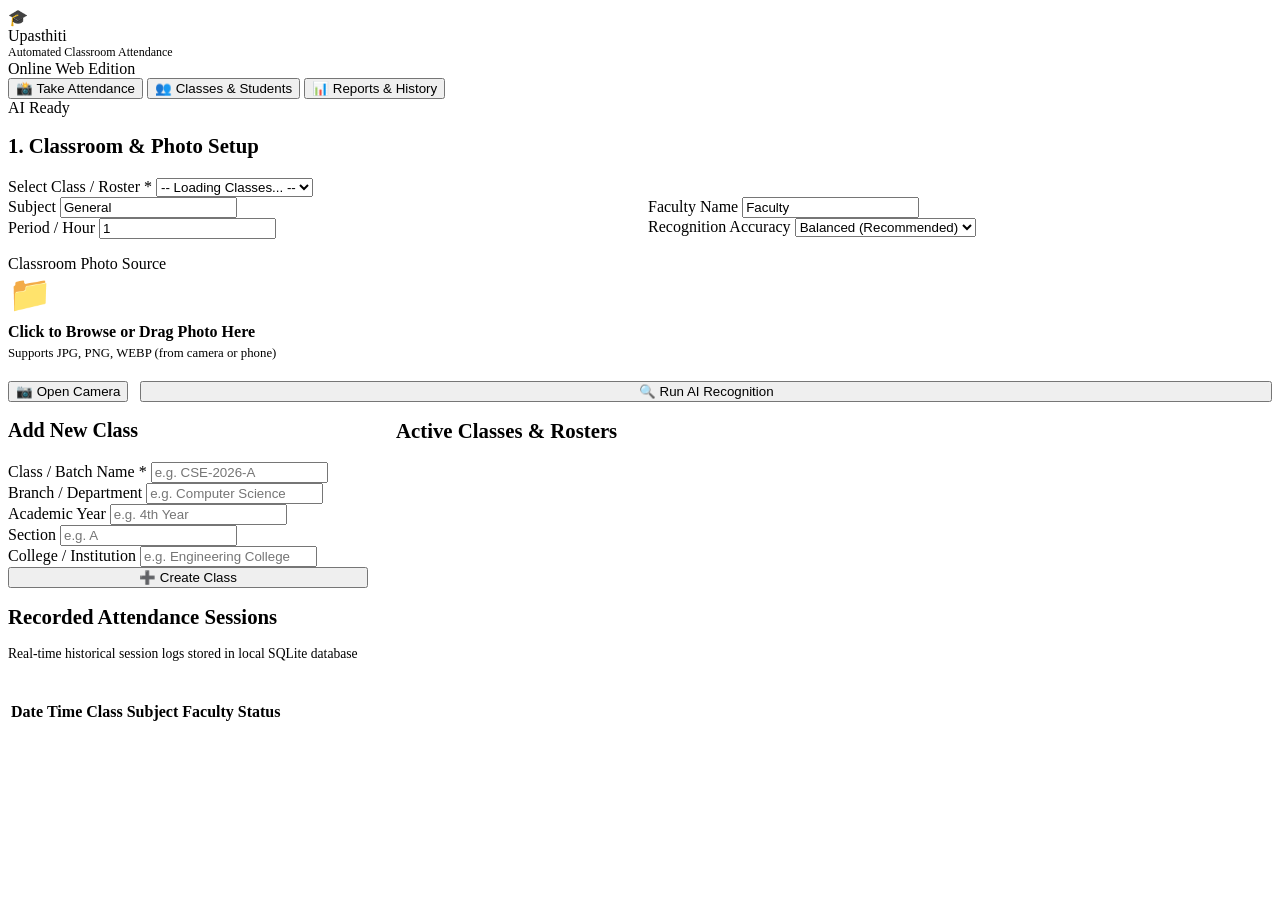
==== app/web/templates/index.html @ d6a5303c "Add web application interface and cloud deployment support" ====
<!DOCTYPE html>
<html lang="en">
<head>
  <meta charset="UTF-8">
  <meta name="viewport" content="width=device-width, initial-scale=1.0">
  <title>Upasthiti — Face Recognition Attendance System</title>
  <meta name="description" content="AI-powered automated face-recognition attendance management system for classrooms and educational institutions.">
  <link rel="stylesheet" href="/static/css/style.css">
  <link rel="icon" href="data:image/svg+xml,<svg xmlns='http://www.w3.org/2000/svg' viewBox='0 0 100 100'><text y='.9em' font-size='90'>🎓</text></svg>">
</head>
<body>

  <!-- Top Navigation Header -->
  <header class="app-header">
    <div class="brand">
      <div class="brand-icon">🎓</div>
      <div>
        <div class="brand-title">Upasthiti</div>
        <div style="font-size: 0.75rem; color: var(--text-dim);">Automated Classroom Attendance</div>
      </div>
      <span class="brand-tag">Online Web Edition</span>
    </div>

    <!-- Navigation Tabs -->
    <nav class="nav-tabs" aria-label="Main Navigation">
      <button class="nav-tab-btn active" data-tab="tab-attendance" id="nav-btn-attendance">
        📸 Take Attendance
      </button>
      <button class="nav-tab-btn" data-tab="tab-classes" id="nav-btn-classes">
        👥 Classes & Students
      </button>
      <button class="nav-tab-btn" data-tab="tab-reports" id="nav-btn-reports">
        📊 Reports & History
      </button>
    </nav>

    <!-- System Status Indicator -->
    <div class="status-pill" id="system-status-indicator">
      <span class="status-dot"></span>
      <span id="system-status-text">AI Ready</span>
    </div>
  </header>

  <!-- Main Content Wrapper -->
  <main class="main-wrapper">

    <!-- ================= 1. TAKE ATTENDANCE SECTION ================= -->
    <section class="tab-section active" id="tab-attendance">
      <div class="grid-cols-2">
        
        <!-- Left Column: Session Configuration & Capture -->
        <div class="glass-card">
          <h2 style="font-size: 1.3rem; margin-bottom: 1.25rem; font-weight: 700;">1. Classroom & Photo Setup</h2>
          
          <div class="form-group">
            <label class="form-label" for="class-select">Select Class / Roster *</label>
            <select class="form-select" id="class-select">
              <option value="">-- Loading Classes... --</option>
            </select>
          </div>

          <div style="display: grid; grid-template-columns: 1fr 1fr; gap: 1rem;">
            <div class="form-group">
              <label class="form-label" for="session-subject">Subject</label>
              <input type="text" class="form-control" id="session-subject" placeholder="e.g. Machine Learning" value="General">
            </div>
            <div class="form-group">
              <label class="form-label" for="session-faculty">Faculty Name</label>
              <input type="text" class="form-control" id="session-faculty" placeholder="e.g. Prof. Rao" value="Faculty">
            </div>
          </div>

          <div style="display: grid; grid-template-columns: 1fr 1fr; gap: 1rem;">
            <div class="form-group">
              <label class="form-label" for="session-period">Period / Hour</label>
              <input type="text" class="form-control" id="session-period" value="1">
            </div>
            <div class="form-group">
              <label class="form-label" for="accuracy-mode">Recognition Accuracy</label>
              <select class="form-select" id="accuracy-mode">
                <option value="balanced" selected>Balanced (Recommended)</option>
                <option value="strict">Strict (High Confidence)</option>
                <option value="fast">Fast (Large Classrooms)</option>
              </select>
            </div>
          </div>

          <!-- Camera / Photo Upload Zone -->
          <div class="form-group" style="margin-top: 1rem;">
            <label class="form-label">Classroom Photo Source</label>
            <div class="capture-box" id="drop-zone" onclick="document.getElementById('photo-file-input').click()">
              <input type="file" id="photo-file-input" accept="image/*" style="display: none;">
              
              <div id="upload-placeholder">
                <div style="font-size: 2.2rem; margin-bottom: 0.5rem;">📁</div>
                <div style="font-weight: 600; color: var(--text-main);">Click to Browse or Drag Photo Here</div>
                <div style="font-size: 0.8rem; color: var(--text-dim); margin-top: 0.3rem;">Supports JPG, PNG, WEBP (from camera or phone)</div>
              </div>

              <!-- Live Webcam Stream View -->
              <video id="webcam-video" autoplay playsinline class="preview-media" style="display: none;"></video>
              <!-- Selected/Snapped Preview -->
              <img id="preview-image" class="preview-media" alt="Classroom Preview" style="display: none;">
              <canvas id="capture-canvas" style="display: none;"></canvas>
            </div>
          </div>

          <!-- Action Buttons -->
          <div style="display: flex; gap: 0.75rem; margin-top: 1.25rem;">
            <button type="button" class="btn btn-outline" id="start-camera-btn">
              📷 Open Camera
            </button>
            <button type="button" class="btn btn-outline" id="snap-btn" style="display: none;">
              ⚡ Snap Photo
            </button>
            <button type="button" class="btn btn-primary" id="process-btn" style="flex: 1;">
              <span class="spinner" id="process-spinner" style="display: none;"></span>
              <span>🔍 Run AI Recognition</span>
            </button>
          </div>
        </div>

        <!-- Right Column: Recognition Preview & Review List -->
        <div class="glass-card" id="results-container" style="display: none;">
          <div class="results-header">
            <div>
              <h2 style="font-size: 1.25rem; font-weight: 700;">2. Attendance Results</h2>
              <p style="font-size: 0.85rem; color: var(--text-dim);">Verify detected faces and click status to toggle</p>
            </div>
            <div style="display: flex; gap: 0.5rem;">
              <span class="stat-badge badge-present">Present: <strong id="stat-present">0</strong></span>
              <span class="stat-badge badge-absent">Absent: <strong id="stat-absent">0</strong></span>
            </div>
          </div>

          <!-- Annotated Image with Bounding Boxes -->
          <div style="margin-bottom: 1.5rem; text-align: center;">
            <img id="boxed-result-image" class="preview-media" alt="Detected Faces" style="border: 1px solid var(--card-border);">
            <div style="font-size: 0.8rem; color: var(--text-dim); margin-top: 0.4rem;">
              Detected <span id="stat-detected" style="color: var(--primary); font-weight: bold;">0</span> faces in group photo
            </div>
          </div>

          <!-- Attendance Decision Roster -->
          <div style="max-height: 280px; overflow-y: auto; margin-bottom: 1.5rem;">
            <table class="attendance-table">
              <thead>
                <tr>
                  <th>Roll / Code</th>
                  <th>Student Name</th>
                  <th>Decision</th>
                  <th>Confidence</th>
                </tr>
              </thead>
              <tbody id="attendance-table-body">
                <!-- Dynamically populated -->
              </tbody>
            </table>
          </div>

          <!-- Save to Database Button -->
          <button type="button" class="btn btn-success" id="save-session-btn" style="width: 100%;">
            💾 Confirm & Save to Database
          </button>
        </div>

      </div>
    </section>

    <!-- ================= 2. CLASSES & STUDENTS SECTION ================= -->
    <section class="tab-section" id="tab-classes">
      <div style="display: grid; grid-template-columns: 360px 1fr; gap: 1.75rem;">
        
        <!-- Add Class Form -->
        <div class="glass-card">
          <h2 style="font-size: 1.25rem; margin-bottom: 1.25rem; font-weight: 700;">Add New Class</h2>
          <form id="create-class-form">
            <div class="form-group">
              <label class="form-label" for="new-class-name">Class / Batch Name *</label>
              <input type="text" class="form-control" id="new-class-name" required placeholder="e.g. CSE-2026-A">
            </div>
            <div class="form-group">
              <label class="form-label" for="new-class-branch">Branch / Department</label>
              <input type="text" class="form-control" id="new-class-branch" placeholder="e.g. Computer Science">
            </div>
            <div class="form-group">
              <label class="form-label" for="new-class-year">Academic Year</label>
              <input type="text" class="form-control" id="new-class-year" placeholder="e.g. 4th Year">
            </div>
            <div class="form-group">
              <label class="form-label" for="new-class-section">Section</label>
              <input type="text" class="form-control" id="new-class-section" placeholder="e.g. A">
            </div>
            <div class="form-group">
              <label class="form-label" for="new-class-college">College / Institution</label>
              <input type="text" class="form-control" id="new-class-college" placeholder="e.g. Engineering College">
            </div>
            <button type="submit" class="btn btn-primary" style="width: 100%;">
              ➕ Create Class
            </button>
          </form>
        </div>

        <!-- Class Cards Grid -->
        <div>
          <div style="display: flex; justify-content: space-between; align-items: center; margin-bottom: 1.25rem;">
            <h2 style="font-size: 1.3rem; font-weight: 700;">Active Classes & Rosters</h2>
          </div>
          <div class="grid-cols-2" id="classes-list">
            <!-- Dynamically populated -->
          </div>
        </div>

      </div>

      <!-- Class Roster Modal -->
      <div id="roster-modal" style="display: none; position: fixed; inset: 0; background: rgba(0,0,0,0.8); z-index: 200; backdrop-filter: blur(8px); padding: 2rem;">
        <div class="glass-card" style="max-width: 800px; margin: 2rem auto; max-height: 85vh; overflow-y: auto;">
          <div style="display: flex; justify-content: space-between; align-items: center; margin-bottom: 1.5rem;">
            <div>
              <h2 style="font-size: 1.3rem; font-weight: 700;" id="roster-class-name">Class Roster</h2>
              <span style="font-size: 0.85rem; color: var(--text-dim);">Manage students and upload enrollment face photos</span>
            </div>
            <button class="btn btn-outline" id="close-roster-modal" style="padding: 0.4rem 0.8rem;">✕ Close</button>
          </div>

          <!-- Add Student Inline Form -->
          <form id="add-student-form" style="display: grid; grid-template-columns: 140px 1fr auto; gap: 0.75rem; margin-bottom: 1.5rem; background: rgba(15,23,42,0.6); padding: 1rem; border-radius: var(--radius-md);">
            <input type="hidden" id="roster-class-id">
            <input type="text" class="form-control" id="new-student-code" placeholder="Roll No (e.g. 101)" required>
            <input type="text" class="form-control" id="new-student-name" placeholder="Full Student Name" required>
            <button type="submit" class="btn btn-primary" style="white-space: nowrap;">➕ Add Student</button>
          </form>

          <!-- Student Roster Table -->
          <table class="attendance-table">
            <thead>
              <tr>
                <th>Code</th>
                <th>Name</th>
                <th>Enrolled Faces</th>
                <th>Action</th>
              </tr>
            </thead>
            <tbody id="roster-table-body">
              <!-- Dynamically populated -->
            </tbody>
          </table>
        </div>
      </div>
    </section>

    <!-- ================= 3. REPORTS & HISTORY SECTION ================= -->
    <section class="tab-section" id="tab-reports">
      <div class="glass-card">
        <div style="display: flex; justify-content: space-between; align-items: center; margin-bottom: 1.5rem;">
          <div>
            <h2 style="font-size: 1.3rem; font-weight: 700;">Recorded Attendance Sessions</h2>
            <p style="font-size: 0.85rem; color: var(--text-dim);">Real-time historical session logs stored in local SQLite database</p>
          </div>
        </div>

        <table class="attendance-table">
          <thead>
            <tr>
              <th>Date</th>
              <th>Time</th>
              <th>Class</th>
              <th>Subject</th>
              <th>Faculty</th>
              <th>Status</th>
            </tr>
          </thead>
          <tbody id="reports-table-body">
            <!-- Dynamically populated -->
          </tbody>
        </table>
      </div>
    </section>

  </main>

  <script src="/static/js/app.js"></script>
</body>
</html>
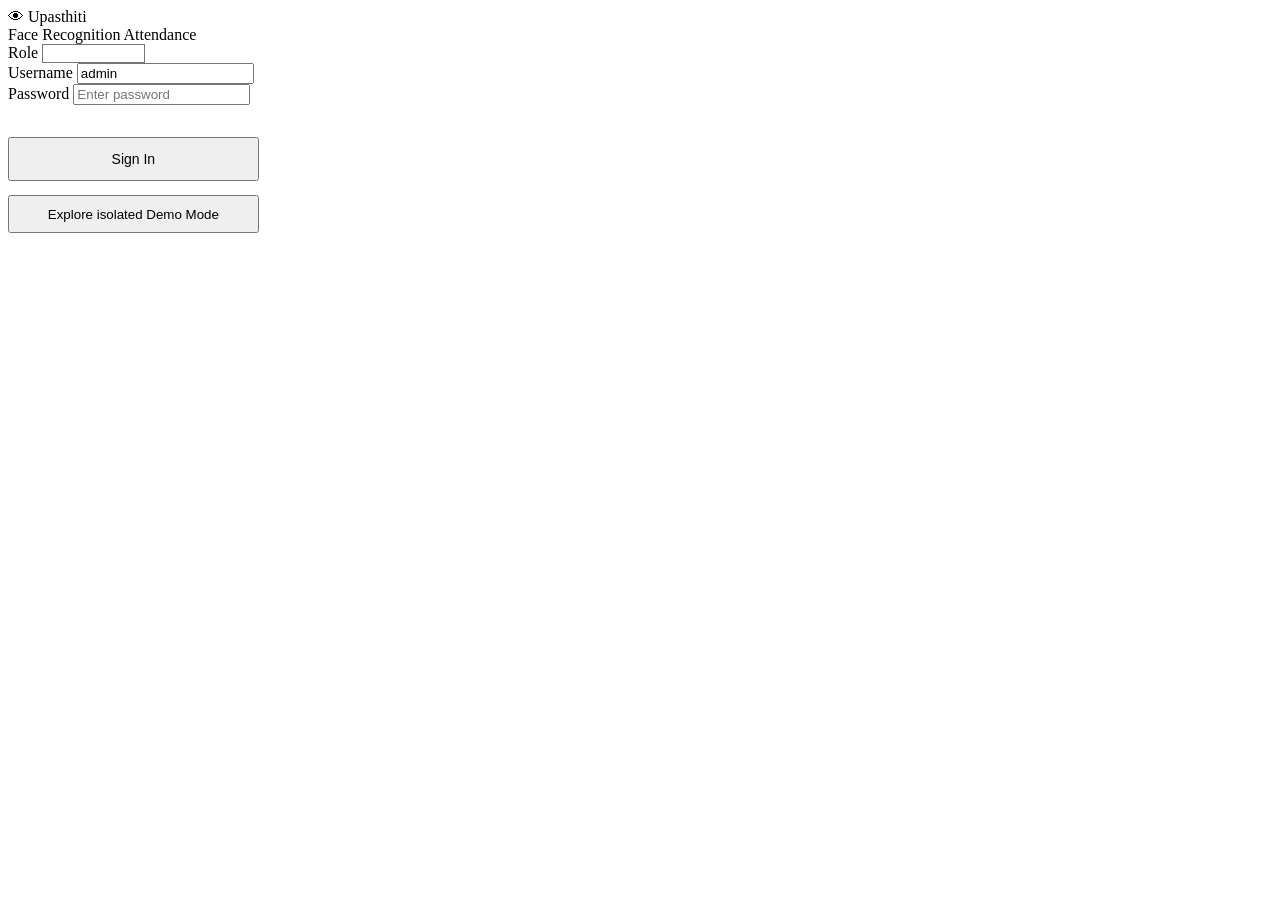
==== commit bbf668ca: "Deliver faithful desktop web parity role isolation and deployment support" ====
--- a/app/web/templates/index.html
+++ b/app/web/templates/index.html
@@ -3,282 +3,856 @@
 <head>
   <meta charset="UTF-8">
   <meta name="viewport" content="width=device-width, initial-scale=1.0">
-  <title>Upasthiti — Face Recognition Attendance System</title>
-  <meta name="description" content="AI-powered automated face-recognition attendance management system for classrooms and educational institutions.">
+  <title>Upasthiti — Face Recognition Attendance</title>
+  <meta name="description" content="Faithful browser edition of Upasthiti automated face-recognition attendance system for classrooms and institutions.">
+  <link rel="icon" href="data:image/svg+xml,<svg xmlns='http://www.w3.org/2000/svg' viewBox='0 0 100 100'><text y='.9em' font-size='90'>🎓</text></svg>">
   <link rel="stylesheet" href="/static/css/style.css">
-  <link rel="icon" href="data:image/svg+xml,<svg xmlns='http://www.w3.org/2000/svg' viewBox='0 0 100 100'><text y='.9em' font-size='90'>🎓</text></svg>">
 </head>
 <body>
 
-  <!-- Top Navigation Header -->
-  <header class="app-header">
-    <div class="brand">
-      <div class="brand-icon">🎓</div>
-      <div>
-        <div class="brand-title">Upasthiti</div>
-        <div style="font-size: 0.75rem; color: var(--text-dim);">Automated Classroom Attendance</div>
-      </div>
-      <span class="brand-tag">Online Web Edition</span>
+  <!-- ================= 1. LOGIN SCREEN ================= -->
+  <div id="login-container" class="login-wrap" style="display: flex;">
+    <div class="login-card">
+      <div class="login-title">👁 Upasthiti</div>
+      <div class="login-sub">Face Recognition Attendance</div>
+
+      <div class="form-group" style="text-align: left;">
+        <label class="form-label" for="login-role">Role</label>
+        <select id="login-role" class="form-control" style="background-color: var(--blue); color: white; font-weight: 600;">
+          <option value="Admin">Admin</option>
+          <option value="Faculty">Faculty</option>
+          <option value="Student">Student</option>
+          <option value="Maintenance">Maintenance</option>
+        </select>
+      </div>
+
+      <!-- Staff Inputs -->
+      <div id="login-staff-fields">
+        <div class="form-group" style="text-align: left;">
+          <label class="form-label" for="login-user">Username</label>
+          <input type="text" id="login-user" class="form-control" value="admin">
+        </div>
+        <div class="form-group" style="text-align: left;">
+          <label class="form-label" for="login-pw">Password</label>
+          <input type="password" id="login-pw" class="form-control" placeholder="Enter password">
+        </div>
+      </div>
+
+      <!-- Student Inputs -->
+      <div id="login-student-fields" style="display: none;">
+        <div class="form-group" style="text-align: left;">
+          <label class="form-label" for="login-student-name">Student Full Name</label>
+          <input type="text" id="login-student-name" class="form-control" placeholder="e.g. John Doe">
+        </div>
+        <div class="form-group" style="text-align: left;">
+          <label class="form-label" for="login-student-code">Student ID</label>
+          <input type="text" id="login-student-code" class="form-control" placeholder="e.g. 3106_01">
+        </div>
+        <div class="form-group" style="text-align: left;">
+          <label class="form-label" for="login-student-pw">Password (first login: Student ID)</label>
+          <input type="password" id="login-student-pw" class="form-control" placeholder="Enter password">
+        </div>
+      </div>
+
+      <div id="login-error-msg" style="color: var(--red); font-size: 12px; font-weight: 600; min-height: 20px; margin-bottom: 12px;"></div>
+
+      <button id="btn-do-login" class="btn btn-primary" style="width: 100%; height: 44px; font-size: 14px; margin-bottom: 14px;">
+        Sign In
+      </button>
+
+      <button id="btn-enter-demo" class="btn btn-secondary" style="width: 100%; height: 38px;">
+        Explore isolated Demo Mode
+      </button>
     </div>
-
-    <!-- Navigation Tabs -->
-    <nav class="nav-tabs" aria-label="Main Navigation">
-      <button class="nav-tab-btn active" data-tab="tab-attendance" id="nav-btn-attendance">
-        📸 Take Attendance
-      </button>
-      <button class="nav-tab-btn" data-tab="tab-classes" id="nav-btn-classes">
-        👥 Classes & Students
-      </button>
-      <button class="nav-tab-btn" data-tab="tab-reports" id="nav-btn-reports">
-        📊 Reports & History
-      </button>
-    </nav>
-
-    <!-- System Status Indicator -->
-    <div class="status-pill" id="system-status-indicator">
-      <span class="status-dot"></span>
-      <span id="system-status-text">AI Ready</span>
+  </div>
+
+
+  <!-- ================= 2. MAIN APPLICATION SHELL ================= -->
+  <div id="app-shell" class="app-container" style="display: none;">
+
+    <!-- Left Sidebar Navigation -->
+    <aside class="app-sidebar" id="sidebar">
+      <div class="sidebar-header">
+        <div class="sidebar-logo">👁 Upasthiti</div>
+        <div class="sidebar-tagline">AI-Powered Attendance</div>
+      </div>
+
+      <!-- Staff Navigation Items -->
+      <nav class="sidebar-nav" id="staff-nav-list">
+        <button class="nav-item active" data-page="home"><span class="nav-icon">🏠</span> Home</button>
+        <button class="nav-item" data-page="enroll"><span class="nav-icon">🧑‍🎓</span> Enroll</button>
+        <button class="nav-item" data-page="photos"><span class="nav-icon">📷</span> Group Photos</button>
+        <button class="nav-item" data-page="attendance"><span class="nav-icon">✅</span> Attendance</button>
+        <button class="nav-item" data-page="reports"><span class="nav-icon">📊</span> Reports</button>
+        <button class="nav-item" data-page="email_center"><span class="nav-icon">✉️</span> Email Center</button>
+        <button class="nav-item" data-page="recovery"><span class="nav-icon">🔄</span> Recovery</button>
+        <button class="nav-item" data-page="reviews"><span class="nav-icon">📋</span> Review Requests</button>
+        <button class="nav-item admin-only" data-page="settings"><span class="nav-icon">⚙️</span> Settings</button>
+        <button class="nav-item admin-only" data-page="models"><span class="nav-icon">🧠</span> Models & Licences</button>
+        <button class="nav-item" data-page="help"><span class="nav-icon">❓</span> Help</button>
+      </nav>
+
+      <!-- Student Dedicated Navigation Items -->
+      <nav class="sidebar-nav" id="student-nav-list" style="display: none;">
+        <button class="nav-item active" data-page="student-portal"><span class="nav-icon">🎓</span> Student Portal</button>
+        <button class="nav-item" data-page="student-history"><span class="nav-icon">📊</span> My Attendance</button>
+        <button class="nav-item" data-page="student-reviews"><span class="nav-icon">📋</span> My Requests</button>
+        <button class="nav-item" data-page="student-chat"><span class="nav-icon">💬</span> Assistant</button>
+      </nav>
+
+      <!-- Sidebar Footer -->
+      <div class="sidebar-footer">
+        <div id="demo-indicator" style="display: none;">
+          <button id="btn-exit-demo" class="btn btn-danger-lt" style="width: 100%; font-size: 11px;">
+            Exit Demo Mode
+          </button>
+        </div>
+
+        <div style="display: flex; flex-direction: column; gap: 4px;">
+          <span style="font-size: 11px; color: #90CAF9; font-weight: 500;">Language</span>
+          <select id="lang-select" class="lang-selector">
+            <option value="en" selected>English</option>
+            <option value="kn">ಕನ್ನಡ (Kannada)</option>
+            <option value="hi">हिन्दी (Hindi)</option>
+          </select>
+        </div>
+
+        <div class="user-badge">
+          <span id="user-display-badge" class="user-role-text">👤 admin (admin)</span>
+          <button id="btn-do-logout" class="logout-link">Logout</button>
+        </div>
+      </div>
+    </aside>
+
+    <!-- Right Main Workspace -->
+    <div class="app-main">
+
+      <!-- Top Action Bar -->
+      <header class="app-topbar">
+        <div class="topbar-left">
+          <button id="mobile-toggle-btn" class="mobile-menu-btn">☰</button>
+          <h1 id="current-page-title" class="page-title">Home</h1>
+        </div>
+
+        <div class="topbar-right">
+          <!-- Class Selector -->
+          <div id="class-selector-wrapper" class="class-select-group">
+            <label class="class-select-label" for="active-class-select">Class:</label>
+            <select id="active-class-select" class="class-dropdown">
+              <option value="">(No assigned classes)</option>
+            </select>
+          </div>
+
+          <!-- New Class Button (Admin only) -->
+          <button id="btn-open-new-class-modal" class="btn-new-class admin-only">+ New Class</button>
+        </div>
+      </header>
+
+      <!-- Scrollable Main View Area -->
+      <main class="app-content">
+
+        <!-- ================= PAGE: HOME ================= -->
+        <section id="view-home" class="page-view">
+          <!-- Onboarding Checklist -->
+          <div id="onboarding-card" class="card" style="display: none;">
+            <div style="display: flex; justify-content: space-between; align-items: center; margin-bottom: 8px;">
+              <h2 class="card-title" style="margin-bottom: 0;">Getting Started</h2>
+              <button id="btn-dismiss-onboarding" class="btn btn-secondary btn-sm">Hide</button>
+            </div>
+            <div style="font-size: 13px; line-height: 1.8;">
+              <div><span id="step-admin-icon" style="color: var(--green);">✔</span> Admin password configured</div>
+              <div><span id="step-class-icon" style="color: var(--grey);">☐</span> Create your first class roster</div>
+              <div><span id="step-enroll-icon" style="color: var(--grey);">☐</span> Enroll student facial photos</div>
+              <div><span id="step-attend-icon" style="color: var(--grey);">☐</span> Run and save your first attendance session</div>
+            </div>
+          </div>
+
+          <!-- Stat Cards -->
+          <div class="grid-4" style="margin-bottom: 16px;">
+            <div class="stat-box">
+              <div class="stat-val" id="stat-students" style="color: var(--blue);">0</div>
+              <div class="stat-label">Students in class</div>
+            </div>
+            <div class="stat-box">
+              <div class="stat-val" id="stat-sessions-today" style="color: var(--blue);">0</div>
+              <div class="stat-label">Sessions today</div>
+            </div>
+            <div class="stat-box">
+              <div class="stat-val" id="stat-today-pct" style="color: var(--green);">-</div>
+              <div class="stat-label">Today's attendance</div>
+            </div>
+            <div class="stat-box">
+              <div class="stat-val" id="stat-low-count" style="color: var(--green);">0</div>
+              <div class="stat-label">Below 75% this month</div>
+            </div>
+          </div>
+
+          <!-- Quick Actions Grid -->
+          <div class="grid-3" style="margin-bottom: 16px;">
+            <button class="btn btn-secondary" onclick="navigatePage('attendance')" style="height: 48px; background: white; border: 1px solid var(--border);">
+              ✅ Take Attendance
+            </button>
+            <button class="btn btn-secondary" onclick="navigatePage('photos')" style="height: 48px; background: white; border: 1px solid var(--border);">
+              📷 Add Group Photos
+            </button>
+            <button class="btn btn-secondary" id="btn-quick-phone" style="height: 48px; background: white; border: 1px solid var(--border);">
+              📱 Upload from Phone
+            </button>
+            <button class="btn btn-secondary" onclick="navigatePage('enroll')" style="height: 48px; background: white; border: 1px solid var(--border);">
+              🧑‍🎓 Enroll Student
+            </button>
+            <button class="btn btn-secondary" onclick="navigatePage('enroll')" style="height: 48px; background: white; border: 1px solid var(--border);">
+              👥 Manage Students
+            </button>
+            <button class="btn btn-secondary" onclick="navigatePage('reports')" style="height: 48px; background: white; border: 1px solid var(--border);">
+              📊 View Reports
+            </button>
+          </div>
+
+          <!-- Today's Classes & Recent Sessions -->
+          <div class="grid-2">
+            <div class="card">
+              <h2 class="card-title">Today's Classes</h2>
+              <div id="home-today-sessions-list">
+                <div style="color: var(--grey); font-size: 13px;">No attendance recorded today for this class.</div>
+              </div>
+            </div>
+            <div class="card">
+              <h2 class="card-title">Attendance Alerts</h2>
+              <div id="home-alerts-list">
+                <div style="color: var(--green); font-size: 13px;">All students meet or exceed attendance targets!</div>
+              </div>
+            </div>
+          </div>
+        </section>
+
+
+        <!-- ================= PAGE: ENROLL ================= -->
+        <section id="view-enroll" class="page-view" style="display: none;">
+          <div class="grid-2">
+            <!-- Left: Add Student Form -->
+            <div class="card">
+              <h2 class="card-title">Add & Enroll Student</h2>
+              <div class="form-group">
+                <label class="form-label" for="enroll-code">Student ID / Roll No *</label>
+                <input type="text" id="enroll-code" class="form-control" placeholder="e.g. 3106_2023_01">
+              </div>
+              <div class="form-group">
+                <label class="form-label" for="enroll-name">Student Full Name *</label>
+                <input type="text" id="enroll-name" class="form-control" placeholder="e.g. Anand Kumar">
+              </div>
+              <div class="form-group">
+                <label class="form-label" for="enroll-email">Student Email (Optional)</label>
+                <input type="email" id="enroll-email" class="form-control" placeholder="anand@example.com (can be skipped)">
+              </div>
+
+              <!-- Photo Capture / Upload -->
+              <div class="form-group">
+                <label class="form-label">Frontal Enrollment Photo</label>
+                <div style="display: flex; gap: 8px; margin-bottom: 10px;">
+                  <button id="btn-enroll-browse" class="btn btn-secondary btn-sm">📁 Choose Photo</button>
+                  <button id="btn-enroll-camera" class="btn btn-secondary btn-sm">📷 Use Camera</button>
+                  <input type="file" id="enroll-file-input" accept="image/*" style="display: none;">
+                </div>
+
+                <div id="enroll-preview-box" style="border: 2px dashed var(--border); border-radius: var(--radius-md); padding: 12px; text-align: center; min-height: 180px; display: flex; flex-direction: column; align-items: center; justify-content: center; background: #FBFDFE;">
+                  <img id="enroll-preview-img" style="max-height: 160px; max-width: 100%; border-radius: var(--radius-sm); display: none;">
+                  <video id="enroll-webcam-video" style="max-height: 160px; max-width: 100%; border-radius: var(--radius-sm); display: none;" autoplay playsinline></video>
+                  <button id="btn-enroll-snap" class="btn btn-success btn-sm" style="display: none; margin-top: 8px;">Capture Photo</button>
+                  <div id="enroll-preview-hint" style="color: var(--grey); font-size: 12px;">No photo selected. Please choose a clear frontal image.</div>
+                </div>
+              </div>
+
+              <div id="enroll-status-msg" style="font-size: 12px; font-weight: 600; min-height: 20px; margin-bottom: 10px;"></div>
+
+              <button id="btn-save-student" class="btn btn-success" style="width: 100%; height: 42px;">
+                Save Enrolled Student
+              </button>
+            </div>
+
+            <!-- Right: Manage Enrolled Students -->
+            <div class="card">
+              <div style="display: flex; justify-content: space-between; align-items: center; margin-bottom: 12px;">
+                <h2 class="card-title" style="margin-bottom: 0;">Enrolled Students</h2>
+                <button id="btn-open-rebuild-gallery" class="btn btn-secondary btn-sm">Rebuild Gallery</button>
+              </div>
+              <div class="table-wrapper" style="max-height: 480px;">
+                <table class="data-table">
+                  <thead>
+                    <tr>
+                      <th>Student ID</th>
+                      <th>Name</th>
+                      <th>Faces</th>
+                      <th>Actions</th>
+                    </tr>
+                  </thead>
+                  <tbody id="enrolled-students-tbody">
+                    <tr><td colspan="4" style="text-align: center; color: var(--grey);">Loading enrolled students...</td></tr>
+                  </tbody>
+                </table>
+              </div>
+            </div>
+          </div>
+        </section>
+
+
+        <!-- ================= PAGE: GROUP PHOTOS ================= -->
+        <section id="view-photos" class="page-view" style="display: none;">
+          <div class="card">
+            <div style="display: flex; justify-content: space-between; align-items: center; flex-wrap: wrap; gap: 10px;">
+              <div style="display: flex; gap: 8px; align-items: center;">
+                <button id="btn-group-browse" class="btn btn-primary">🖼 Browse Photos</button>
+                <input type="file" id="group-file-input" accept="image/*" multiple style="display: none;">
+                <button id="btn-group-phone" class="btn btn-secondary">📱 Upload from Phone</button>
+                <button id="btn-group-camera" class="btn btn-secondary">📷 Webcam</button>
+                <label style="display: flex; align-items: center; gap: 6px; font-size: 13px; color: var(--text); cursor: pointer; margin-left: 10px;">
+                  <input type="checkbox" id="check-auto-enhance" checked> Auto-enhance lighting
+                </label>
+              </div>
+              <button id="btn-clear-staged" class="btn btn-danger-lt btn-sm">Clear All</button>
+            </div>
+          </div>
+
+          <!-- Staged Photos Grid -->
+          <div class="card" style="min-height: 300px;">
+            <div style="display: flex; justify-content: space-between; align-items: center;">
+              <h2 class="card-title" style="margin-bottom: 0;">Staged Classroom Photos</h2>
+              <span id="staged-count-badge" class="badge badge-neutral">0 photos ready</span>
+            </div>
+
+            <div id="staged-photos-container" class="staged-grid">
+              <div style="grid-column: 1 / -1; text-align: center; color: var(--grey); padding: 40px 0;">
+                No group photos staged yet. Add photos from your computer or scan with phone.
+              </div>
+            </div>
+
+            <div style="margin-top: 24px; display: flex; justify-content: flex-end;">
+              <button class="btn btn-success btn-lg" onclick="navigatePage('attendance')">
+                Continue to Attendance ▶
+              </button>
+            </div>
+          </div>
+        </section>
+
+
+        <!-- ================= PAGE: ATTENDANCE ================= -->
+        <section id="view-attendance" class="page-view" style="display: none;">
+          <div class="grid-2">
+            <!-- Left: Session Details Card -->
+            <div class="card" style="align-self: start;">
+              <h2 class="card-title">Session Details</h2>
+
+              <div style="display: grid; grid-template-columns: 1fr 1fr; gap: 10px;">
+                <div class="form-group">
+                  <label class="form-label" for="session-date">Date</label>
+                  <input type="date" id="session-date" class="form-control">
+                </div>
+                <div class="form-group">
+                  <label class="form-label" for="session-time">Time</label>
+                  <input type="time" id="session-time" class="form-control">
+                </div>
+              </div>
+
+              <div class="form-group">
+                <label class="form-label" for="session-subject">Subject</label>
+                <input type="text" id="session-subject" class="form-control" placeholder="e.g. Data Structures">
+              </div>
+
+              <div style="display: grid; grid-template-columns: 1fr 1fr; gap: 10px;">
+                <div class="form-group">
+                  <label class="form-label" for="session-faculty">Faculty</label>
+                  <input type="text" id="session-faculty" class="form-control" value="Faculty">
+                </div>
+                <div class="form-group">
+                  <label class="form-label" for="session-period">Period / Hour</label>
+                  <input type="text" id="session-period" class="form-control" value="1">
+                </div>
+              </div>
+
+              <div class="form-group">
+                <label class="form-label" for="session-accuracy-mode">Recognition Accuracy</label>
+                <select id="session-accuracy-mode" class="form-control" style="background: var(--blue); color: white; font-weight: 600;">
+                  <option value="balanced" selected>Balanced</option>
+                  <option value="max">Maximum Accuracy</option>
+                  <option value="fast">Fast</option>
+                </select>
+              </div>
+
+              <div class="form-group">
+                <label style="display: flex; align-items: center; gap: 8px; font-size: 13px; font-weight: 600; cursor: pointer;">
+                  <input type="checkbox" id="check-auto-threshold" checked> Automatic threshold
+                </label>
+                <input type="range" id="threshold-slider" min="0.40" max="0.80" step="0.01" value="0.60" class="form-control" style="padding: 0; margin-top: 6px;" disabled>
+                <div id="threshold-hint-lbl" style="font-size: 11px; color: var(--grey); margin-top: 3px;">
+                  Suggested threshold 0.60 — Automatic
+                </div>
+              </div>
+
+              <div id="attendance-photo-hint" style="color: var(--amber); font-size: 12px; margin-bottom: 12px; font-weight: 600;">
+                ⚠ Add group photos in Group Photos tab first
+              </div>
+
+              <button id="btn-run-attendance" class="btn btn-success btn-lg" style="width: 100%; height: 48px;">
+                ▶ Run Attendance
+              </button>
+            </div>
+
+            <!-- Right: Preview & Live Recognition Console -->
+            <div style="display: flex; flex-direction: column; gap: 14px;">
+              <div class="card" style="min-height: 280px; display: flex; align-items: center; justify-content: center; background: #FAFBFD;">
+                <img id="attendance-preview-img" style="max-height: 280px; max-width: 100%; border-radius: var(--radius-sm); display: none;">
+                <div id="attendance-preview-placeholder" style="color: var(--grey); font-size: 13px; text-align: center;">
+                  Recognition preview and bounding box overlays will appear here once executed.
+                </div>
+              </div>
+
+              <div class="card">
+                <div style="display: flex; justify-content: space-between; align-items: center; margin-bottom: 6px;">
+                  <span id="attendance-stage-lbl" style="font-size: 13px; font-weight: 700; color: var(--blue);">Ready</span>
+                  <span id="attendance-pct-lbl" style="font-size: 12px; color: var(--grey);"></span>
+                </div>
+                <div class="console-box" id="attendance-log-box">Ready to process staged classroom group photos.</div>
+              </div>
+            </div>
+          </div>
+        </section>
+
+
+        <!-- ================= PAGE: REPORTS ================= -->
+        <section id="view-reports" class="page-view" style="display: none;">
+          <div class="card">
+            <div style="display: flex; justify-content: space-between; align-items: center; flex-wrap: wrap; gap: 10px;">
+              <div style="display: flex; gap: 10px; align-items: center;">
+                <span class="card-title" style="margin-bottom: 0;">Attendance Sessions</span>
+              </div>
+              <div style="display: flex; gap: 8px;">
+                <button id="btn-export-csv" class="btn btn-secondary btn-sm">📥 Export Class CSV</button>
+                <button id="btn-export-audit" class="btn btn-secondary btn-sm admin-only">📥 Export Audit Log</button>
+              </div>
+            </div>
+          </div>
+
+          <div class="card">
+            <div class="table-wrapper">
+              <table class="data-table">
+                <thead>
+                  <tr>
+                    <th>Date</th>
+                    <th>Time</th>
+                    <th>Subject</th>
+                    <th>Period</th>
+                    <th>Faculty</th>
+                    <th>Attendance</th>
+                    <th>Actions</th>
+                  </tr>
+                </thead>
+                <tbody id="reports-sessions-tbody">
+                  <tr><td colspan="7" style="text-align: center; color: var(--grey);">Loading attendance sessions...</td></tr>
+                </tbody>
+              </table>
+            </div>
+          </div>
+        </section>
+
+
+        <!-- ================= PAGE: EMAIL CENTER ================= -->
+        <section id="view-email_center" class="page-view" style="display: none;">
+          <div class="card">
+            <div style="display: flex; justify-content: space-between; align-items: center; flex-wrap: wrap; gap: 10px;">
+              <div>
+                <h2 class="card-title" style="margin-bottom: 2px;">Email Center</h2>
+                <div class="card-subtitle">Send personalized student attendance summaries & automated absence alerts.</div>
+              </div>
+              <div style="display: flex; gap: 8px; align-items: center;">
+                <label class="form-label" style="margin: 0;">Date Range:</label>
+                <input type="date" id="email-from-date" class="form-control" style="width: 140px;">
+                <span>to</span>
+                <input type="date" id="email-to-date" class="form-control" style="width: 140px;">
+                <button id="btn-email-preview-selected" class="btn btn-secondary btn-sm">👁 Preview</button>
+                <button id="btn-email-send-selected" class="btn btn-primary btn-sm">✉️ Send Selected</button>
+              </div>
+            </div>
+          </div>
+
+          <div class="card">
+            <div class="table-wrapper">
+              <table class="data-table">
+                <thead>
+                  <tr>
+                    <th style="width: 40px;"><input type="checkbox" id="email-select-all"></th>
+                    <th>Student ID</th>
+                    <th>Name</th>
+                    <th>Email Recipients</th>
+                    <th>Actions</th>
+                  </tr>
+                </thead>
+                <tbody id="email-recipients-tbody">
+                  <tr><td colspan="5" style="text-align: center; color: var(--grey);">Loading student recipients...</td></tr>
+                </tbody>
+              </table>
+            </div>
+          </div>
+
+          <div class="card">
+            <h2 class="card-title">Recent Delivery History</h2>
+            <div class="table-wrapper" style="max-height: 240px;">
+              <table class="data-table">
+                <thead>
+                  <tr>
+                    <th>Recipient</th>
+                    <th>Student</th>
+                    <th>Kind</th>
+                    <th>Status</th>
+                    <th>Date / Time</th>
+                    <th>Actions</th>
+                  </tr>
+                </thead>
+                <tbody id="email-history-tbody">
+                  <tr><td colspan="6" style="text-align: center; color: var(--grey);">No deliveries sent yet.</td></tr>
+                </tbody>
+              </table>
+            </div>
+          </div>
+        </section>
+
+
+        <!-- ================= PAGE: RECOVERY ASSISTANT ================= -->
+        <section id="view-recovery" class="page-view" style="display: none;">
+          <div class="grid-2">
+            <!-- Left: Calculator -->
+            <div class="card">
+              <h2 class="card-title">Attendance Recovery Calculator</h2>
+              <div class="card-subtitle">Deterministic attendance calculation based on institutional policy.</div>
+
+              <div class="form-group">
+                <label class="form-label" for="recovery-attended">Classes Attended</label>
+                <input type="number" id="recovery-attended" class="form-control" value="18" min="0">
+              </div>
+              <div class="form-group">
+                <label class="form-label" for="recovery-absent">Classes Absent</label>
+                <input type="number" id="recovery-absent" class="form-control" value="8" min="0">
+              </div>
+              <div class="form-group">
+                <label class="form-label" for="recovery-target">Target Percentage (%)</label>
+                <input type="number" id="recovery-target" class="form-control" value="75" min="1" max="100">
+              </div>
+
+              <button id="btn-calc-recovery" class="btn btn-primary" style="width: 100%; margin-top: 8px;">
+                Calculate Recovery
+              </button>
+            </div>
+
+            <!-- Right: Results Card -->
+            <div class="card">
+              <h2 class="card-title">Analysis & Guidance</h2>
+              <div id="recovery-results-box" style="font-size: 13px; line-height: 1.8;">
+                <div style="color: var(--grey);">Click Calculate Recovery to view classes needed or safe to miss.</div>
+              </div>
+
+              <div style="margin-top: 20px; border-top: 1px solid var(--border); padding-top: 14px;">
+                <h3 style="font-size: 13px; font-weight: 700; margin-bottom: 8px;">Ask Local Assistant</h3>
+                <div style="display: flex; gap: 8px;">
+                  <input type="text" id="assistant-question-input" class="form-control" placeholder="e.g. Can I miss 2 classes?">
+                  <button id="btn-ask-assistant" class="btn btn-secondary">Ask</button>
+                </div>
+                <div id="assistant-answer-box" style="margin-top: 8px; font-size: 12px; color: var(--blue-dk); font-weight: 500; min-height: 24px;"></div>
+              </div>
+            </div>
+          </div>
+        </section>
+
+
+        <!-- ================= PAGE: REVIEW REQUESTS ================= -->
+        <section id="view-reviews" class="page-view" style="display: none;">
+          <div class="card">
+            <h2 class="card-title">Student Review Requests</h2>
+            <div class="card-subtitle">Review attendance mismatch claims submitted by students within the 30-day window.</div>
+            <div class="table-wrapper">
+              <table class="data-table">
+                <thead>
+                  <tr>
+                    <th>Req ID</th>
+                    <th>Student ID</th>
+                    <th>Date</th>
+                    <th>Subject</th>
+                    <th>Original Status</th>
+                    <th>Reason</th>
+                    <th>Status</th>
+                    <th>Actions</th>
+                  </tr>
+                </thead>
+                <tbody id="reviews-queue-tbody">
+                  <tr><td colspan="8" style="text-align: center; color: var(--grey);">No review requests pending.</td></tr>
+                </tbody>
+              </table>
+            </div>
+          </div>
+        </section>
+
+
+        <!-- ================= PAGE: SETTINGS ================= -->
+        <section id="view-settings" class="page-view admin-only" style="display: none;">
+          <div class="grid-2">
+            <div class="card">
+              <h2 class="card-title">Academic & Recognition Thresholds</h2>
+              <div class="form-group">
+                <label class="form-label" for="setting-warn">Warning Threshold (%)</label>
+                <input type="number" id="setting-warn" class="form-control" value="85">
+              </div>
+              <div class="form-group">
+                <label class="form-label" for="setting-critical">Critical Minimum Threshold (%)</label>
+                <input type="number" id="setting-critical" class="form-control" value="75">
+              </div>
+              <div class="form-group">
+                <label class="form-label" for="setting-default-mode">Default Accuracy Mode</label>
+                <select id="setting-default-mode" class="form-control">
+                  <option value="balanced" selected>Balanced (Standard)</option>
+                  <option value="max">Maximum Accuracy</option>
+                  <option value="fast">Fast</option>
+                </select>
+              </div>
+            </div>
+
+            <div class="card">
+              <h2 class="card-title">Email Sender Configuration (SMTP)</h2>
+              <div class="form-group">
+                <label class="form-label" for="setting-sender-email">Sender Email</label>
+                <input type="email" id="setting-sender-email" class="form-control" placeholder="notifications@institution.edu">
+              </div>
+              <div class="form-group">
+                <label class="form-label" for="setting-smtp-host">SMTP Server</label>
+                <input type="text" id="setting-smtp-host" class="form-control" value="smtp.gmail.com">
+              </div>
+              <div style="display: grid; grid-template-columns: 1fr 1fr; gap: 10px;">
+                <div class="form-group">
+                  <label class="form-label" for="setting-smtp-port">Port</label>
+                  <input type="number" id="setting-smtp-port" class="form-control" value="587">
+                </div>
+                <div class="form-group">
+                  <label class="form-label" for="setting-smtp-user">Username</label>
+                  <input type="text" id="setting-smtp-user" class="form-control" placeholder="user@gmail.com">
+                </div>
+              </div>
+              <div class="form-group">
+                <label class="form-label" for="setting-smtp-pw">App Password (never revealed)</label>
+                <input type="password" id="setting-smtp-pw" class="form-control" placeholder="Enter App Password">
+              </div>
+              <button id="btn-save-settings" class="btn btn-primary" style="width: 100%;">Save Settings</button>
+            </div>
+          </div>
+
+          <div class="card">
+            <h2 class="card-title">Backup & Disaster Recovery</h2>
+            <div class="card-subtitle">Verified backup includes SQLite database, enrollment photos, and attendance galleries.</div>
+            <div style="display: flex; gap: 10px;">
+              <button id="btn-create-backup" class="btn btn-secondary">💾 Create Backup Archive (.zip)</button>
+            </div>
+          </div>
+        </section>
+
+
+        <!-- ================= PAGE: MODELS & LICENCES ================= -->
+        <section id="view-models" class="page-view admin-only" style="display: none;">
+          <div class="card">
+            <h2 class="card-title">Face Recognition AI Models</h2>
+            <div style="font-size: 13px; line-height: 1.8; margin-bottom: 16px;">
+              <div><strong>Buffalo_L (YuNet + SFace / SCRFD):</strong> <span id="model-buffalo-status" class="badge badge-present">Installed & Verified</span></div>
+              <div style="color: var(--grey); margin-top: 4px;">Primary institutional face detection and 512-D embedding model.</div>
+            </div>
+            <div style="border-top: 1px solid var(--border); padding-top: 12px; font-size: 12px; color: var(--grey);">
+              <strong>Licence Note:</strong> The face-model weights are published by the InsightFace project for academic research and non-commercial institutional use.
+            </div>
+          </div>
+        </section>
+
+
+        <!-- ================= PAGE: HELP ================= -->
+        <section id="view-help" class="page-view" style="display: none;">
+          <div class="card">
+            <h2 class="card-title">Upasthiti User Guide</h2>
+            <div style="font-size: 13px; line-height: 1.8; color: var(--text);">
+              <p><strong>1. Recommended Classroom Photo Technique:</strong> For classes larger than 30 students, capture 2 to 3 photos covering Left, Centre, and Right zones. Good lighting and minimal motion blur significantly enhance detection.</p>
+              <p style="margin-top: 8px;"><strong>2. Keyboard Navigation in Attendance Review:</strong> Use <kbd>↑</kbd> and <kbd>↓</kbd> arrows to select students, <kbd>Space</kbd> to toggle Present/Absent, and <kbd>Enter</kbd> to cycle status.</p>
+              <p style="margin-top: 8px;"><strong>3. Mobile Smart Capture:</strong> Scan the QR code with any smartphone on the network to upload classroom photos directly without cables.</p>
+            </div>
+          </div>
+        </section>
+
+
+        <!-- ================= PAGE: STUDENT PORTAL ================= -->
+        <section id="view-student-portal" class="page-view" style="display: none;">
+          <div class="card">
+            <div style="display: flex; justify-content: space-between; align-items: center;">
+              <div>
+                <h2 class="card-title" id="student-portal-greeting">Welcome, Student</h2>
+                <div class="card-subtitle" id="student-portal-sub">ID: - | Class: -</div>
+              </div>
+              <div class="stat-val" id="student-portal-pct" style="color: var(--green);">0%</div>
+            </div>
+          </div>
+
+          <div class="grid-2">
+            <div class="card">
+              <h2 class="card-title">Recovery & Goal Advice</h2>
+              <div id="student-portal-guidance" style="font-size: 13px; line-height: 1.8;">
+                Loading attendance statistics...
+              </div>
+            </div>
+
+            <div class="card">
+              <h2 class="card-title">Subject Breakdown</h2>
+              <div class="table-wrapper">
+                <table class="data-table">
+                  <thead>
+                    <tr>
+                      <th>Subject</th>
+                      <th>Attended</th>
+                      <th>Absent</th>
+                      <th>Rate</th>
+                    </tr>
+                  </thead>
+                  <tbody id="student-portal-subjects-tbody">
+                    <tr><td colspan="4" style="text-align: center; color: var(--grey);">No records found.</td></tr>
+                  </tbody>
+                </table>
+              </div>
+            </div>
+          </div>
+
+          <div class="card">
+            <h2 class="card-title">My Attendance History</h2>
+            <div class="table-wrapper" style="max-height: 360px;">
+              <table class="data-table">
+                <thead>
+                  <tr>
+                    <th>Date</th>
+                    <th>Time</th>
+                    <th>Subject</th>
+                    <th>Status</th>
+                    <th>Action</th>
+                  </tr>
+                </thead>
+                <tbody id="student-portal-history-tbody">
+                  <tr><td colspan="5" style="text-align: center; color: var(--grey);">No records found.</td></tr>
+                </tbody>
+              </table>
+            </div>
+          </div>
+        </section>
+
+      </main>
     </div>
-  </header>
-
-  <!-- Main Content Wrapper -->
-  <main class="main-wrapper">
-
-    <!-- ================= 1. TAKE ATTENDANCE SECTION ================= -->
-    <section class="tab-section active" id="tab-attendance">
-      <div class="grid-cols-2">
-        
-        <!-- Left Column: Session Configuration & Capture -->
-        <div class="glass-card">
-          <h2 style="font-size: 1.3rem; margin-bottom: 1.25rem; font-weight: 700;">1. Classroom & Photo Setup</h2>
-          
-          <div class="form-group">
-            <label class="form-label" for="class-select">Select Class / Roster *</label>
-            <select class="form-select" id="class-select">
-              <option value="">-- Loading Classes... --</option>
-            </select>
-          </div>
-
-          <div style="display: grid; grid-template-columns: 1fr 1fr; gap: 1rem;">
-            <div class="form-group">
-              <label class="form-label" for="session-subject">Subject</label>
-              <input type="text" class="form-control" id="session-subject" placeholder="e.g. Machine Learning" value="General">
-            </div>
-            <div class="form-group">
-              <label class="form-label" for="session-faculty">Faculty Name</label>
-              <input type="text" class="form-control" id="session-faculty" placeholder="e.g. Prof. Rao" value="Faculty">
-            </div>
-          </div>
-
-          <div style="display: grid; grid-template-columns: 1fr 1fr; gap: 1rem;">
-            <div class="form-group">
-              <label class="form-label" for="session-period">Period / Hour</label>
-              <input type="text" class="form-control" id="session-period" value="1">
-            </div>
-            <div class="form-group">
-              <label class="form-label" for="accuracy-mode">Recognition Accuracy</label>
-              <select class="form-select" id="accuracy-mode">
-                <option value="balanced" selected>Balanced (Recommended)</option>
-                <option value="strict">Strict (High Confidence)</option>
-                <option value="fast">Fast (Large Classrooms)</option>
-              </select>
-            </div>
-          </div>
-
-          <!-- Camera / Photo Upload Zone -->
-          <div class="form-group" style="margin-top: 1rem;">
-            <label class="form-label">Classroom Photo Source</label>
-            <div class="capture-box" id="drop-zone" onclick="document.getElementById('photo-file-input').click()">
-              <input type="file" id="photo-file-input" accept="image/*" style="display: none;">
-              
-              <div id="upload-placeholder">
-                <div style="font-size: 2.2rem; margin-bottom: 0.5rem;">📁</div>
-                <div style="font-weight: 600; color: var(--text-main);">Click to Browse or Drag Photo Here</div>
-                <div style="font-size: 0.8rem; color: var(--text-dim); margin-top: 0.3rem;">Supports JPG, PNG, WEBP (from camera or phone)</div>
-              </div>
-
-              <!-- Live Webcam Stream View -->
-              <video id="webcam-video" autoplay playsinline class="preview-media" style="display: none;"></video>
-              <!-- Selected/Snapped Preview -->
-              <img id="preview-image" class="preview-media" alt="Classroom Preview" style="display: none;">
-              <canvas id="capture-canvas" style="display: none;"></canvas>
-            </div>
-          </div>
-
-          <!-- Action Buttons -->
-          <div style="display: flex; gap: 0.75rem; margin-top: 1.25rem;">
-            <button type="button" class="btn btn-outline" id="start-camera-btn">
-              📷 Open Camera
-            </button>
-            <button type="button" class="btn btn-outline" id="snap-btn" style="display: none;">
-              ⚡ Snap Photo
-            </button>
-            <button type="button" class="btn btn-primary" id="process-btn" style="flex: 1;">
-              <span class="spinner" id="process-spinner" style="display: none;"></span>
-              <span>🔍 Run AI Recognition</span>
-            </button>
-          </div>
-        </div>
-
-        <!-- Right Column: Recognition Preview & Review List -->
-        <div class="glass-card" id="results-container" style="display: none;">
-          <div class="results-header">
-            <div>
-              <h2 style="font-size: 1.25rem; font-weight: 700;">2. Attendance Results</h2>
-              <p style="font-size: 0.85rem; color: var(--text-dim);">Verify detected faces and click status to toggle</p>
-            </div>
-            <div style="display: flex; gap: 0.5rem;">
-              <span class="stat-badge badge-present">Present: <strong id="stat-present">0</strong></span>
-              <span class="stat-badge badge-absent">Absent: <strong id="stat-absent">0</strong></span>
-            </div>
-          </div>
-
-          <!-- Annotated Image with Bounding Boxes -->
-          <div style="margin-bottom: 1.5rem; text-align: center;">
-            <img id="boxed-result-image" class="preview-media" alt="Detected Faces" style="border: 1px solid var(--card-border);">
-            <div style="font-size: 0.8rem; color: var(--text-dim); margin-top: 0.4rem;">
-              Detected <span id="stat-detected" style="color: var(--primary); font-weight: bold;">0</span> faces in group photo
-            </div>
-          </div>
-
-          <!-- Attendance Decision Roster -->
-          <div style="max-height: 280px; overflow-y: auto; margin-bottom: 1.5rem;">
-            <table class="attendance-table">
-              <thead>
-                <tr>
-                  <th>Roll / Code</th>
-                  <th>Student Name</th>
-                  <th>Decision</th>
-                  <th>Confidence</th>
-                </tr>
-              </thead>
-              <tbody id="attendance-table-body">
-                <!-- Dynamically populated -->
-              </tbody>
-            </table>
-          </div>
-
-          <!-- Save to Database Button -->
-          <button type="button" class="btn btn-success" id="save-session-btn" style="width: 100%;">
-            💾 Confirm & Save to Database
-          </button>
-        </div>
-
-      </div>
-    </section>
-
-    <!-- ================= 2. CLASSES & STUDENTS SECTION ================= -->
-    <section class="tab-section" id="tab-classes">
-      <div style="display: grid; grid-template-columns: 360px 1fr; gap: 1.75rem;">
-        
-        <!-- Add Class Form -->
-        <div class="glass-card">
-          <h2 style="font-size: 1.25rem; margin-bottom: 1.25rem; font-weight: 700;">Add New Class</h2>
-          <form id="create-class-form">
-            <div class="form-group">
-              <label class="form-label" for="new-class-name">Class / Batch Name *</label>
-              <input type="text" class="form-control" id="new-class-name" required placeholder="e.g. CSE-2026-A">
-            </div>
-            <div class="form-group">
-              <label class="form-label" for="new-class-branch">Branch / Department</label>
-              <input type="text" class="form-control" id="new-class-branch" placeholder="e.g. Computer Science">
-            </div>
-            <div class="form-group">
-              <label class="form-label" for="new-class-year">Academic Year</label>
-              <input type="text" class="form-control" id="new-class-year" placeholder="e.g. 4th Year">
-            </div>
-            <div class="form-group">
-              <label class="form-label" for="new-class-section">Section</label>
-              <input type="text" class="form-control" id="new-class-section" placeholder="e.g. A">
-            </div>
-            <div class="form-group">
-              <label class="form-label" for="new-class-college">College / Institution</label>
-              <input type="text" class="form-control" id="new-class-college" placeholder="e.g. Engineering College">
-            </div>
-            <button type="submit" class="btn btn-primary" style="width: 100%;">
-              ➕ Create Class
-            </button>
-          </form>
-        </div>
-
-        <!-- Class Cards Grid -->
-        <div>
-          <div style="display: flex; justify-content: space-between; align-items: center; margin-bottom: 1.25rem;">
-            <h2 style="font-size: 1.3rem; font-weight: 700;">Active Classes & Rosters</h2>
-          </div>
-          <div class="grid-cols-2" id="classes-list">
-            <!-- Dynamically populated -->
-          </div>
-        </div>
-
-      </div>
-
-      <!-- Class Roster Modal -->
-      <div id="roster-modal" style="display: none; position: fixed; inset: 0; background: rgba(0,0,0,0.8); z-index: 200; backdrop-filter: blur(8px); padding: 2rem;">
-        <div class="glass-card" style="max-width: 800px; margin: 2rem auto; max-height: 85vh; overflow-y: auto;">
-          <div style="display: flex; justify-content: space-between; align-items: center; margin-bottom: 1.5rem;">
-            <div>
-              <h2 style="font-size: 1.3rem; font-weight: 700;" id="roster-class-name">Class Roster</h2>
-              <span style="font-size: 0.85rem; color: var(--text-dim);">Manage students and upload enrollment face photos</span>
-            </div>
-            <button class="btn btn-outline" id="close-roster-modal" style="padding: 0.4rem 0.8rem;">✕ Close</button>
-          </div>
-
-          <!-- Add Student Inline Form -->
-          <form id="add-student-form" style="display: grid; grid-template-columns: 140px 1fr auto; gap: 0.75rem; margin-bottom: 1.5rem; background: rgba(15,23,42,0.6); padding: 1rem; border-radius: var(--radius-md);">
-            <input type="hidden" id="roster-class-id">
-            <input type="text" class="form-control" id="new-student-code" placeholder="Roll No (e.g. 101)" required>
-            <input type="text" class="form-control" id="new-student-name" placeholder="Full Student Name" required>
-            <button type="submit" class="btn btn-primary" style="white-space: nowrap;">➕ Add Student</button>
-          </form>
-
-          <!-- Student Roster Table -->
-          <table class="attendance-table">
-            <thead>
-              <tr>
-                <th>Code</th>
-                <th>Name</th>
-                <th>Enrolled Faces</th>
-                <th>Action</th>
-              </tr>
-            </thead>
-            <tbody id="roster-table-body">
-              <!-- Dynamically populated -->
-            </tbody>
-          </table>
-        </div>
-      </div>
-    </section>
-
-    <!-- ================= 3. REPORTS & HISTORY SECTION ================= -->
-    <section class="tab-section" id="tab-reports">
-      <div class="glass-card">
-        <div style="display: flex; justify-content: space-between; align-items: center; margin-bottom: 1.5rem;">
-          <div>
-            <h2 style="font-size: 1.3rem; font-weight: 700;">Recorded Attendance Sessions</h2>
-            <p style="font-size: 0.85rem; color: var(--text-dim);">Real-time historical session logs stored in local SQLite database</p>
-          </div>
-        </div>
-
-        <table class="attendance-table">
-          <thead>
-            <tr>
-              <th>Date</th>
-              <th>Time</th>
-              <th>Class</th>
-              <th>Subject</th>
-              <th>Faculty</th>
-              <th>Status</th>
-            </tr>
-          </thead>
-          <tbody id="reports-table-body">
-            <!-- Dynamically populated -->
-          </tbody>
-        </table>
-      </div>
-    </section>
-
-  </main>
+  </div>
+
+
+  <!-- ================= MODALS ================= -->
+
+  <!-- Attendance Review Modal -->
+  <div id="modal-attendance-review" class="modal-overlay" style="display: none;">
+    <div class="modal-card" style="max-width: 780px;">
+      <div class="modal-header">
+        <h2 class="modal-title" id="review-modal-summary">Review & Save Attendance</h2>
+        <button class="logout-link" onclick="closeModal('modal-attendance-review')">✕</button>
+      </div>
+      <div class="modal-body" id="review-modal-body">
+        <!-- Rendered by JS -->
+      </div>
+      <div class="modal-footer">
+        <button class="btn btn-secondary" onclick="closeModal('modal-attendance-review')">Cancel</button>
+        <button id="btn-save-final-attendance" class="btn btn-success">💾 Save Attendance</button>
+      </div>
+    </div>
+  </div>
+
+  <!-- QR Phone Upload Modal -->
+  <div id="modal-phone-qr" class="modal-overlay" style="display: none;">
+    <div class="modal-card" style="max-width: 480px; text-align: center;">
+      <div class="modal-header">
+        <h2 class="modal-title">Upload from Phone</h2>
+        <button class="logout-link" onclick="closeModal('modal-phone-qr')">✕</button>
+      </div>
+      <div class="modal-body">
+        <p style="font-size: 13px; color: var(--grey); margin-bottom: 14px;">
+          Scan this QR code with your phone camera to take or select classroom photos.
+        </p>
+        <img id="qr-code-img" style="width: 220px; height: 220px; border-radius: var(--radius-sm); border: 1px solid var(--border);" alt="Upload QR Code">
+        <div id="qr-session-url" style="font-size: 11px; color: var(--grey); margin-top: 8px; word-break: break-all;"></div>
+        <div id="qr-session-status" style="margin-top: 14px; font-weight: 600; color: var(--blue);">Waiting for phone to connect...</div>
+      </div>
+      <div class="modal-footer">
+        <button class="btn btn-secondary" onclick="closeModal('modal-phone-qr')">Close</button>
+        <button id="btn-finish-phone-session" class="btn btn-success">Finish & Review on Web</button>
+      </div>
+    </div>
+  </div>
+
+  <!-- New Class Modal -->
+  <div id="modal-new-class" class="modal-overlay" style="display: none;">
+    <div class="modal-card" style="max-width: 440px;">
+      <div class="modal-header">
+        <h2 class="modal-title">Create New Class</h2>
+        <button class="logout-link" onclick="closeModal('modal-new-class')">✕</button>
+      </div>
+      <div class="modal-body">
+        <div class="form-group">
+          <label class="form-label" for="new-class-name">Class Name *</label>
+          <input type="text" id="new-class-name" class="form-control" placeholder="e.g. ME 3rd Sem A">
+        </div>
+      </div>
+      <div class="modal-footer">
+        <button class="btn btn-secondary" onclick="closeModal('modal-new-class')">Cancel</button>
+        <button id="btn-submit-new-class" class="btn btn-primary">Create Class</button>
+      </div>
+    </div>
+  </div>
+
+  <!-- Student Discrepancy Review Request Modal -->
+  <div id="modal-submit-review" class="modal-overlay" style="display: none;">
+    <div class="modal-card" style="max-width: 480px;">
+      <div class="modal-header">
+        <h2 class="modal-title">Report Attendance Discrepancy</h2>
+        <button class="logout-link" onclick="closeModal('modal-submit-review')">✕</button>
+      </div>
+      <div class="modal-body">
+        <input type="hidden" id="review-session-id">
+        <div class="form-group">
+          <label class="form-label">Reason *</label>
+          <select id="review-reason-select" class="form-control">
+            <option value="I was present">I was present</option>
+            <option value="Wrong attendance status">Wrong attendance status</option>
+            <option value="Recognition mismatch">Recognition mismatch</option>
+            <option value="Wrong class/subject">Wrong class/subject</option>
+            <option value="Other">Other</option>
+          </select>
+        </div>
+        <div class="form-group">
+          <label class="form-label">Explanation (Optional)</label>
+          <textarea id="review-explanation-text" class="form-control" rows="3" placeholder="Provide any additional details..."></textarea>
+        </div>
+      </div>
+      <div class="modal-footer">
+        <button class="btn btn-secondary" onclick="closeModal('modal-submit-review')">Cancel</button>
+        <button id="btn-submit-review-claim" class="btn btn-primary">Submit Request</button>
+      </div>
+    </div>
+  </div>
+
+  <!-- Email Preview Modal -->
+  <div id="modal-email-preview" class="modal-overlay" style="display: none;">
+    <div class="modal-card" style="max-width: 600px;">
+      <div class="modal-header">
+        <h2 class="modal-title">Personalized Email Preview</h2>
+        <button class="logout-link" onclick="closeModal('modal-email-preview')">✕</button>
+      </div>
+      <div class="modal-body">
+        <div id="email-preview-subject" style="font-weight: 700; margin-bottom: 8px;"></div>
+        <pre id="email-preview-body" style="font-family: inherit; font-size: 13px; background: #F8FAFC; padding: 12px; border-radius: var(--radius-sm); border: 1px solid var(--border); white-space: pre-wrap;"></pre>
+      </div>
+      <div class="modal-footer">
+        <button class="btn btn-secondary" onclick="closeModal('modal-email-preview')">Close</button>
+      </div>
+    </div>
+  </div>
 
   <script src="/static/js/app.js"></script>
 </body>
